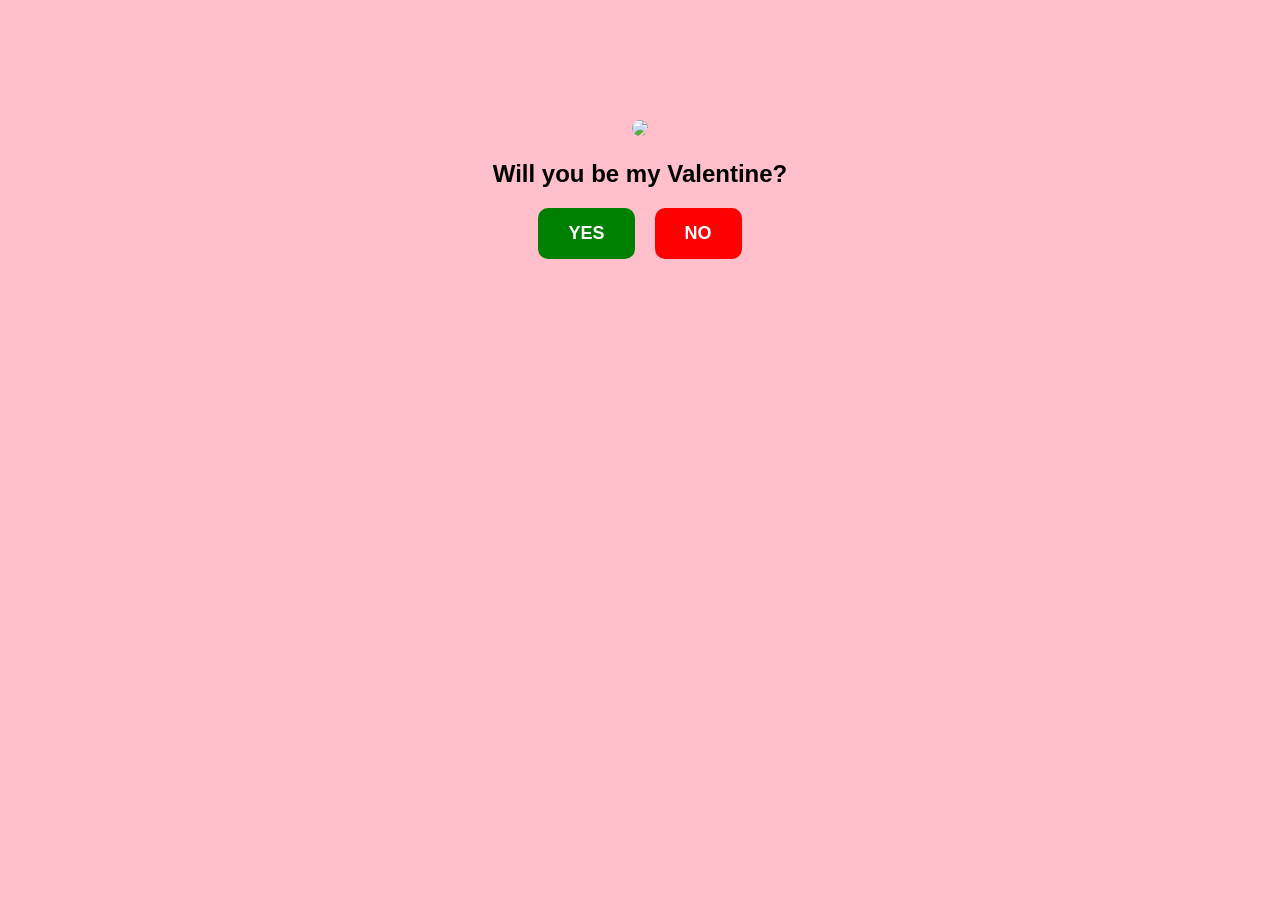
==== index.html @ 43ab922d "Update index.html" ====
<!DOCTYPE html>
<html lang="en">
<head>
    <link rel="icon" type="image/x-icon" href="https://e7.pngegg.com/pngimages/119/921/png-clipart-flower-dahlia-flower-flower-garden-annual-plant-thumbnail.png">
    <meta charset="UTF-8">
    <meta name="viewport" content="width=device-width, initial-scale=1.0">
    <title>Be My Valentine?</title>
    <link rel="stylesheet" href="will-you-be-my-valentine.css">
    <script defer src="will-you-be-my-valentine.js"></script>
    <script src="https://cdn.jsdelivr.net/npm/canvas-confetti@1.3.2/dist/confetti.browser.min.js"></script>
</head>
<body>
    <div class="container" id="valentine">
        <img src="https://media1.tenor.com/m/KusI_nTC1d8AAAAC/hi-waving.gif" class="gif" id="gif">
        <div class="question">Will you be my Valentine?</div>
        <div class="message" id="message"></div>
        <div class="buttons">
            <button class="button" id="yes">YES</button>
            <button class="button" id="no">NO</button>
        </div>
    </div>
    <div id="heart-container"></div>
</body>
</html>
---- will-you-be-my-valentine.css ----
body {
  text-align: center;
  background-color: pink;
  font-family: Arial, sans-serif;
}

.container {
  margin-top: 120px;
}

.gif {
  width: 200px;
  height: auto;
  border-radius: 10px;
}

.question {
  font-size: 24px;
  font-weight: bold;
  margin: 20px 0;
}

.buttons {
  display: flex;
  justify-content: center;
  gap: 20px;
}

.button {
  padding: 15px 30px;
  border: none;
  font-size: 18px;
  font-weight: bold;
  cursor: pointer;
  transition: all 0.3s ease;
}

#yes {
  background-color: green;
  color: white;
  border-radius: 10px;
}

#no {
  background-color: red;
  color: white;
  border-radius: 10px;
}

.message {
  font-size: 18px;
  font-weight: bold;
  color: red;
  margin-bottom: 15px;
}

#heart-container {
  position: fixed;
  top: 0;
  left: 0;
  width: 100%;
  height: 100%;
  pointer-events: none;
}

.heart {
  position: absolute;
  font-size: 24px;
  animation: fall 5s linear infinite;
}

@keyframes fall {
  0% { transform: translateY(0); opacity: 1; }
  100% { transform: translateY(100vh); opacity: 0; }
}
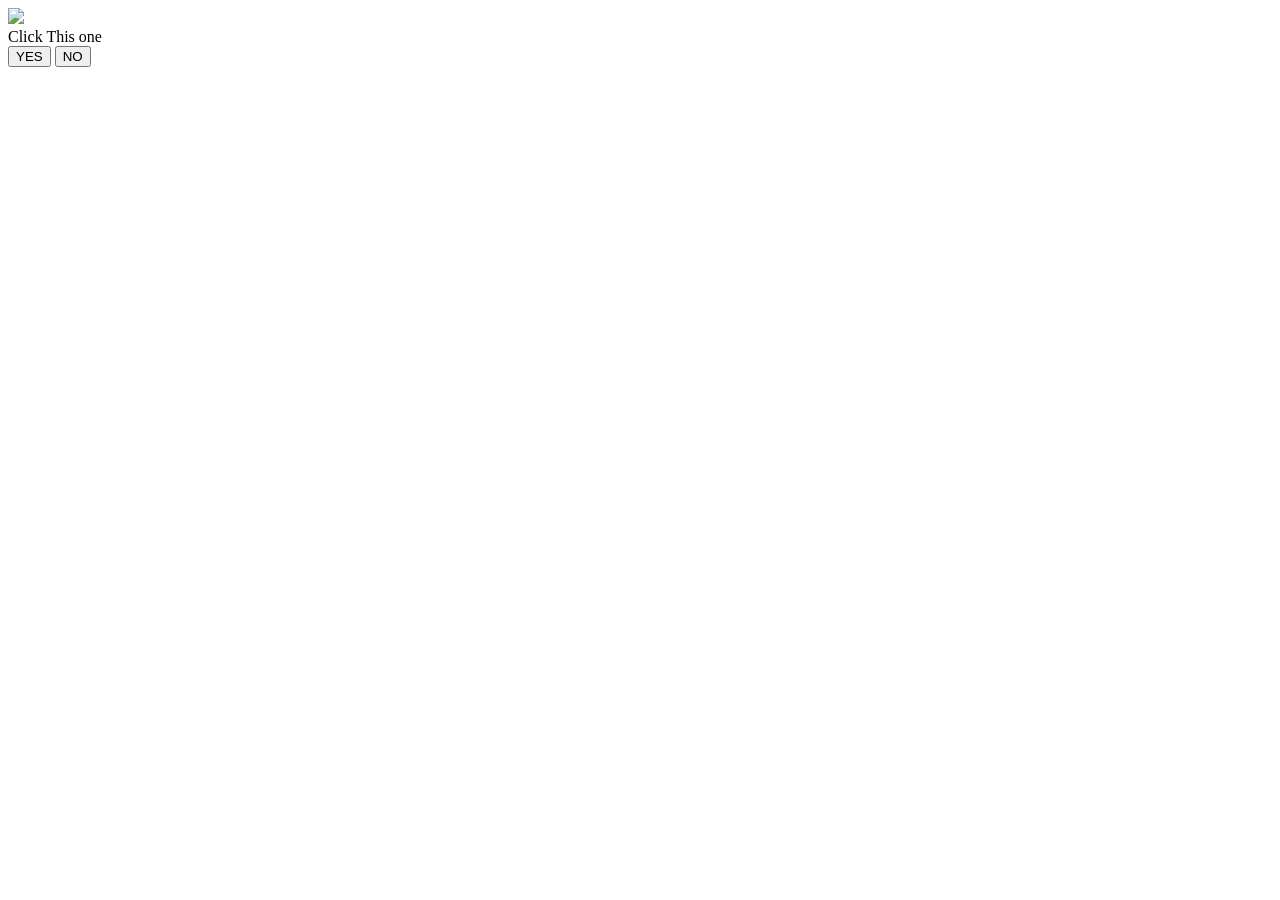
==== commit 7747081e: "Update index.html" ====
--- a/index.html
+++ b/index.html
@@ -1,10 +1,10 @@
 <!DOCTYPE html>
 <html lang="en">
 <head>
-    <link rel="icon" type="image/x-icon" href="https://e7.pngegg.com/pngimages/119/921/png-clipart-flower-dahlia-flower-flower-garden-annual-plant-thumbnail.png">
+    <link rel="icon" type="image/x-icon" href="https://cdn.pixabay.com/photo/2021/03/12/07/13/rose-png-6088936_1280.png">
     <meta charset="UTF-8">
     <meta name="viewport" content="width=device-width, initial-scale=1.0">
-    <title>Be My Valentine?</title>
+    <title> Cafe </title
     <link rel="stylesheet" href="will-you-be-my-valentine.css">
     <script defer src="will-you-be-my-valentine.js"></script>
     <script src="https://cdn.jsdelivr.net/npm/canvas-confetti@1.3.2/dist/confetti.browser.min.js"></script>
@@ -12,7 +12,7 @@
 <body>
     <div class="container" id="valentine">
         <img src="https://media1.tenor.com/m/KusI_nTC1d8AAAAC/hi-waving.gif" class="gif" id="gif">
-        <div class="question">Will you be my Valentine?</div>
+        <div class="question">Click This one</div>
         <div class="message" id="message"></div>
         <div class="buttons">
             <button class="button" id="yes">YES</button>
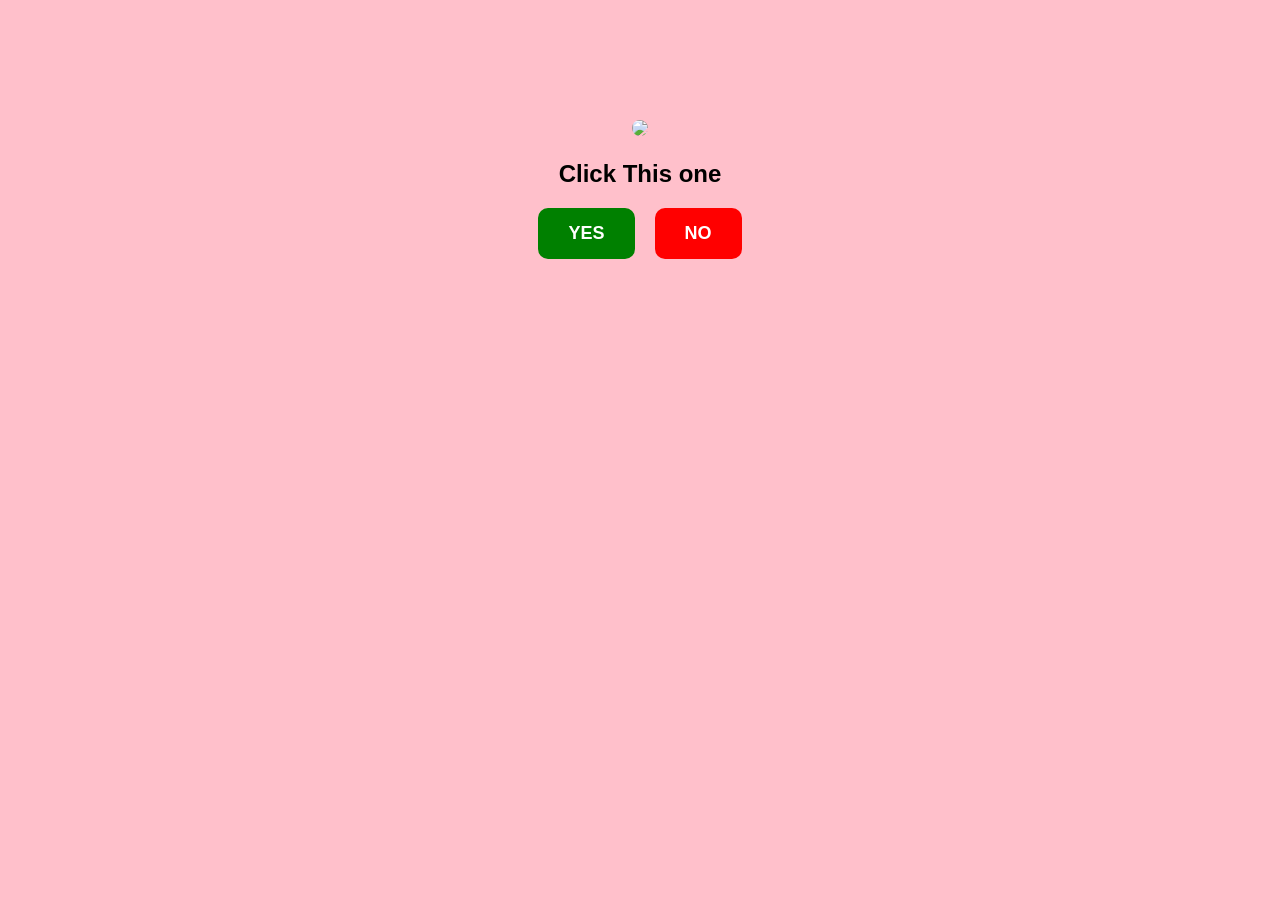
==== commit 17ae5cf0: "Update index.html" ====
--- a/index.html
+++ b/index.html
@@ -4,7 +4,7 @@
     <link rel="icon" type="image/x-icon" href="https://cdn.pixabay.com/photo/2021/03/12/07/13/rose-png-6088936_1280.png">
     <meta charset="UTF-8">
     <meta name="viewport" content="width=device-width, initial-scale=1.0">
-    <title> Cafe </title
+    <title> Cafe </title>
     <link rel="stylesheet" href="will-you-be-my-valentine.css">
     <script defer src="will-you-be-my-valentine.js"></script>
     <script src="https://cdn.jsdelivr.net/npm/canvas-confetti@1.3.2/dist/confetti.browser.min.js"></script>
